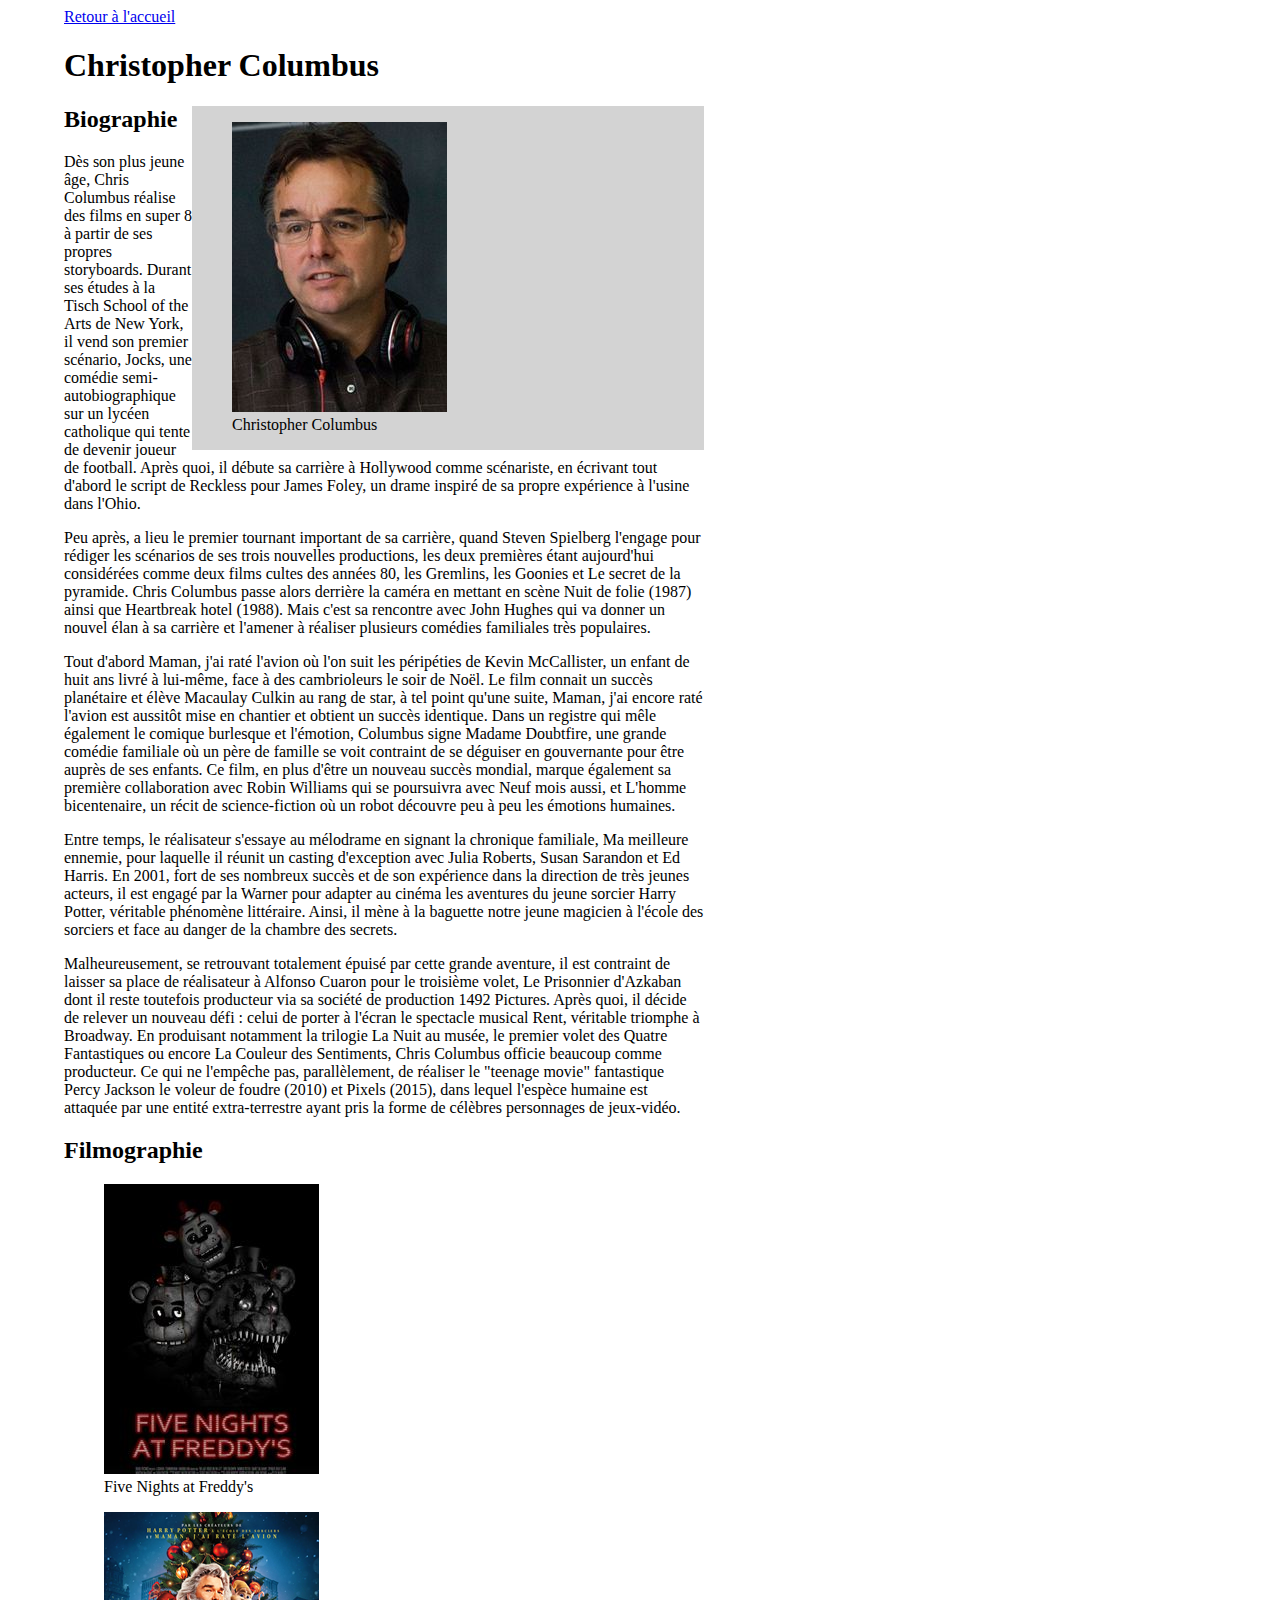
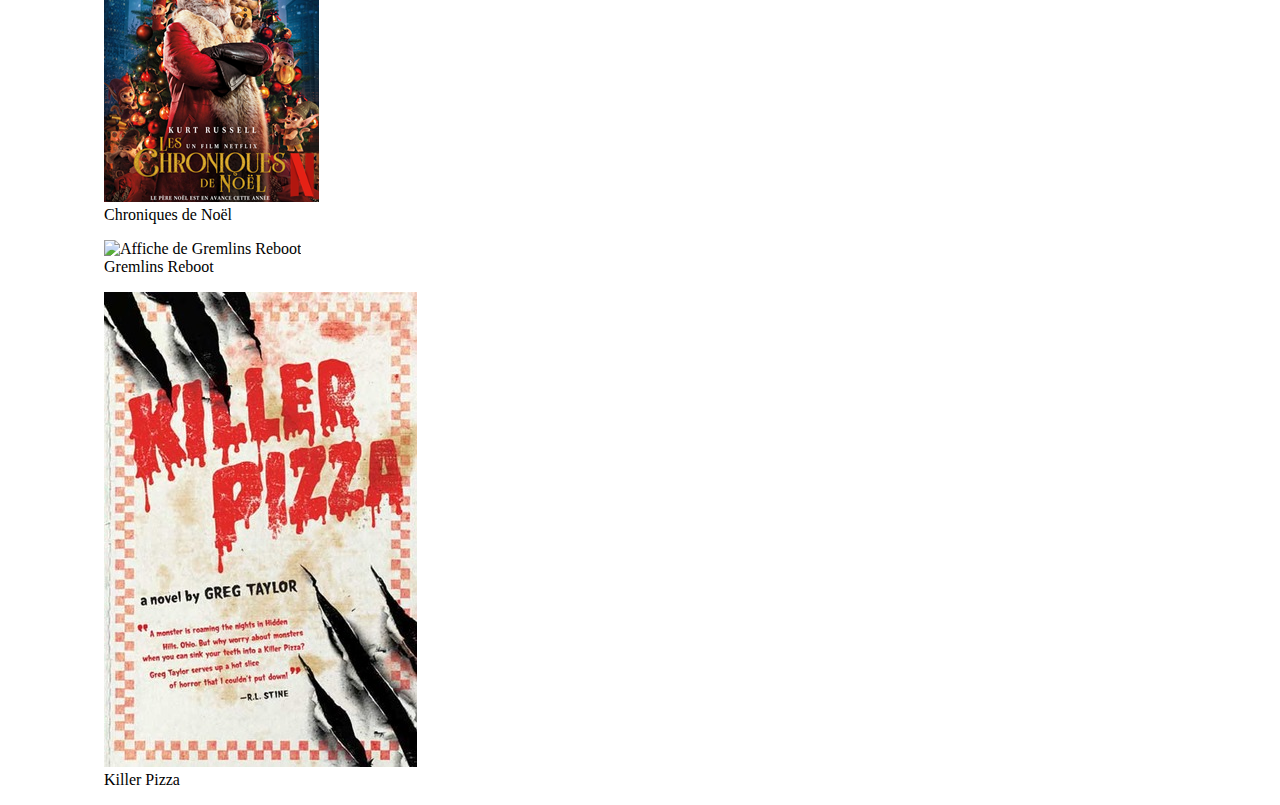
==== director.html @ 991984a0 "New Start" ====
<!DOCTYPE html>
<html lang="fr">
    <head>
        <meta charset="utf-8" />
        <title>Harry Potter à l'Ecole des Sorciers</title>
        <link rel="stylesheet" href="./CSS/style.css"/>
    </head>

    <body>
    <header>
      <nav>
        <a href="./index.html">Retour à l'accueil</a>
      </nav>
    </header>
    <main>
      <section>
        <h1>Christopher Columbus</h1>
        <aside>
          <figure>
            <img src="./Ressources/CC.jpg" alt="Photo de Christopher Columbus">
            <figcaption>Christopher Columbus</figcaption>
          </figure>
        </aside>
        <Article>
          <h2>Biographie</h2>
          <p>Dès son plus jeune âge, Chris Columbus réalise des films en super 8 à partir de ses propres storyboards. Durant ses études à la Tisch School of the Arts de New York, il vend son premier scénario, Jocks, une comédie semi-autobiographique sur un lycéen catholique qui tente de devenir joueur de football. Après quoi, il débute sa carrière à Hollywood comme scénariste, en écrivant tout d'abord le script de Reckless pour James Foley, un drame inspiré de sa propre expérience à l'usine dans l'Ohio.</p>
          <p>Peu après, a lieu le premier tournant important de sa carrière, quand Steven Spielberg l'engage pour rédiger les scénarios de ses trois nouvelles productions, les deux premières étant aujourd'hui considérées comme deux films cultes des années 80, les Gremlins, les Goonies et Le secret de la pyramide.
          Chris Columbus passe alors derrière la caméra en mettant en scène Nuit de folie (1987) ainsi que Heartbreak hotel (1988). Mais c'est sa rencontre avec John Hughes qui va donner un nouvel élan à sa carrière et l'amener à réaliser plusieurs comédies familiales très populaires.</p>
          <p>Tout d'abord Maman, j'ai raté l'avion où l'on suit les péripéties de Kevin McCallister, un enfant de huit ans livré à lui-même, face à des cambrioleurs le soir de Noël. Le film connait un succès planétaire et élève Macaulay Culkin au rang de star, à tel point qu'une suite, Maman, j'ai encore raté l'avion est aussitôt mise en chantier et obtient un succès identique.
          Dans un registre qui mêle également le comique burlesque et l'émotion, Columbus signe Madame Doubtfire, une grande comédie familiale où un père de famille se voit contraint de se déguiser en gouvernante pour être auprès de ses enfants. Ce film, en plus d'être un nouveau succès mondial, marque également sa première collaboration avec Robin Williams qui se poursuivra avec Neuf mois aussi, et L'homme bicentenaire, un récit de science-fiction où un robot découvre peu à peu les émotions humaines.</p>
          <p>Entre temps, le réalisateur s'essaye au mélodrame en signant la chronique familiale, Ma meilleure ennemie, pour laquelle il réunit un casting d'exception avec Julia Roberts, Susan Sarandon et Ed Harris.
          En 2001, fort de ses nombreux succès et de son expérience dans la direction de très jeunes acteurs, il est engagé par la Warner pour adapter au cinéma les aventures du jeune sorcier Harry Potter, véritable phénomène littéraire. Ainsi, il mène à la baguette notre jeune magicien à l'école des sorciers et face au danger de la chambre des secrets.</p>
          <p>Malheureusement, se retrouvant totalement épuisé par cette grande aventure, il est contraint de laisser sa place de réalisateur à Alfonso Cuaron pour le troisième volet, Le Prisonnier d'Azkaban dont il reste toutefois producteur via sa société de production 1492 Pictures.
          Après quoi, il décide de relever un nouveau défi : celui de porter à l'écran le spectacle musical Rent, véritable triomphe à Broadway. En produisant notamment la trilogie La Nuit au musée, le premier volet des Quatre Fantastiques ou encore La Couleur des Sentiments, Chris Columbus officie beaucoup comme producteur. Ce qui ne l'empêche pas, parallèlement, de réaliser le "teenage movie" fantastique Percy Jackson le voleur de foudre (2010) et Pixels (2015), dans lequel l'espèce humaine est attaquée par une entité extra-terrestre ayant pris la forme de célèbres personnages de jeux-vidéo.</p>
        </Article>
        <Article>
          <h2>Filmographie</h2>
          <figure>
            <img src="./Ressources/fnaf.jpg" alt="Affiche de Five Nights at Freddy's">
            <figcaption>Five Nights at Freddy's</figcaption>
          </figure>
          <figure>
            <img src="./Ressources/cdn.png" alt="Affiche des Chroniques de Noël">
            <figcaption>Chroniques de Noël</figcaption>
          </figure>
          <figure>
            <img src="./Ressources/gr.jpg" alt="Affiche de Gremlins Reboot">
            <figcaption>Gremlins Reboot</figcaption>
          </figure>
          <figure>
            <img src="./Ressources/kp.jpg" alt="Affiche de Killer Pizza">
            <figcaption>Killer Pizza</figcaption>
          </figure>
        </Article>
      </section>

    </main>
  </body>
</html>
---- CSS/style.css ----
/*POSITION*/
.centered-element{
  margin-left: auto;
  margin-right: auto;
}

.right-element{
  float: right;
}

/*WIDTH*/
.width-100{
  width : 100%;
}

.width-90{
  width : 90%;
}
.width-75{
  width : 75%;
}
.width-50{
  width : 50%;
}
.width-25{
  width : 25%;
}

.centered-text{
  text-align: center;
}

/*TARGETED*/
body{
  width: 90vw;
  margin-left: auto;
  margin-right: auto;
}

aside{
  float: right;
  background-color: lightgrey;
  width: 40vw;
}

main{
  float: left;
  width: 50vw
}

footer{
  position: absolute;
  bottom: 0;
  width: 100%;
  border: 1px lightgrey solid;
  text-align: center;
  height: 2rem;
}
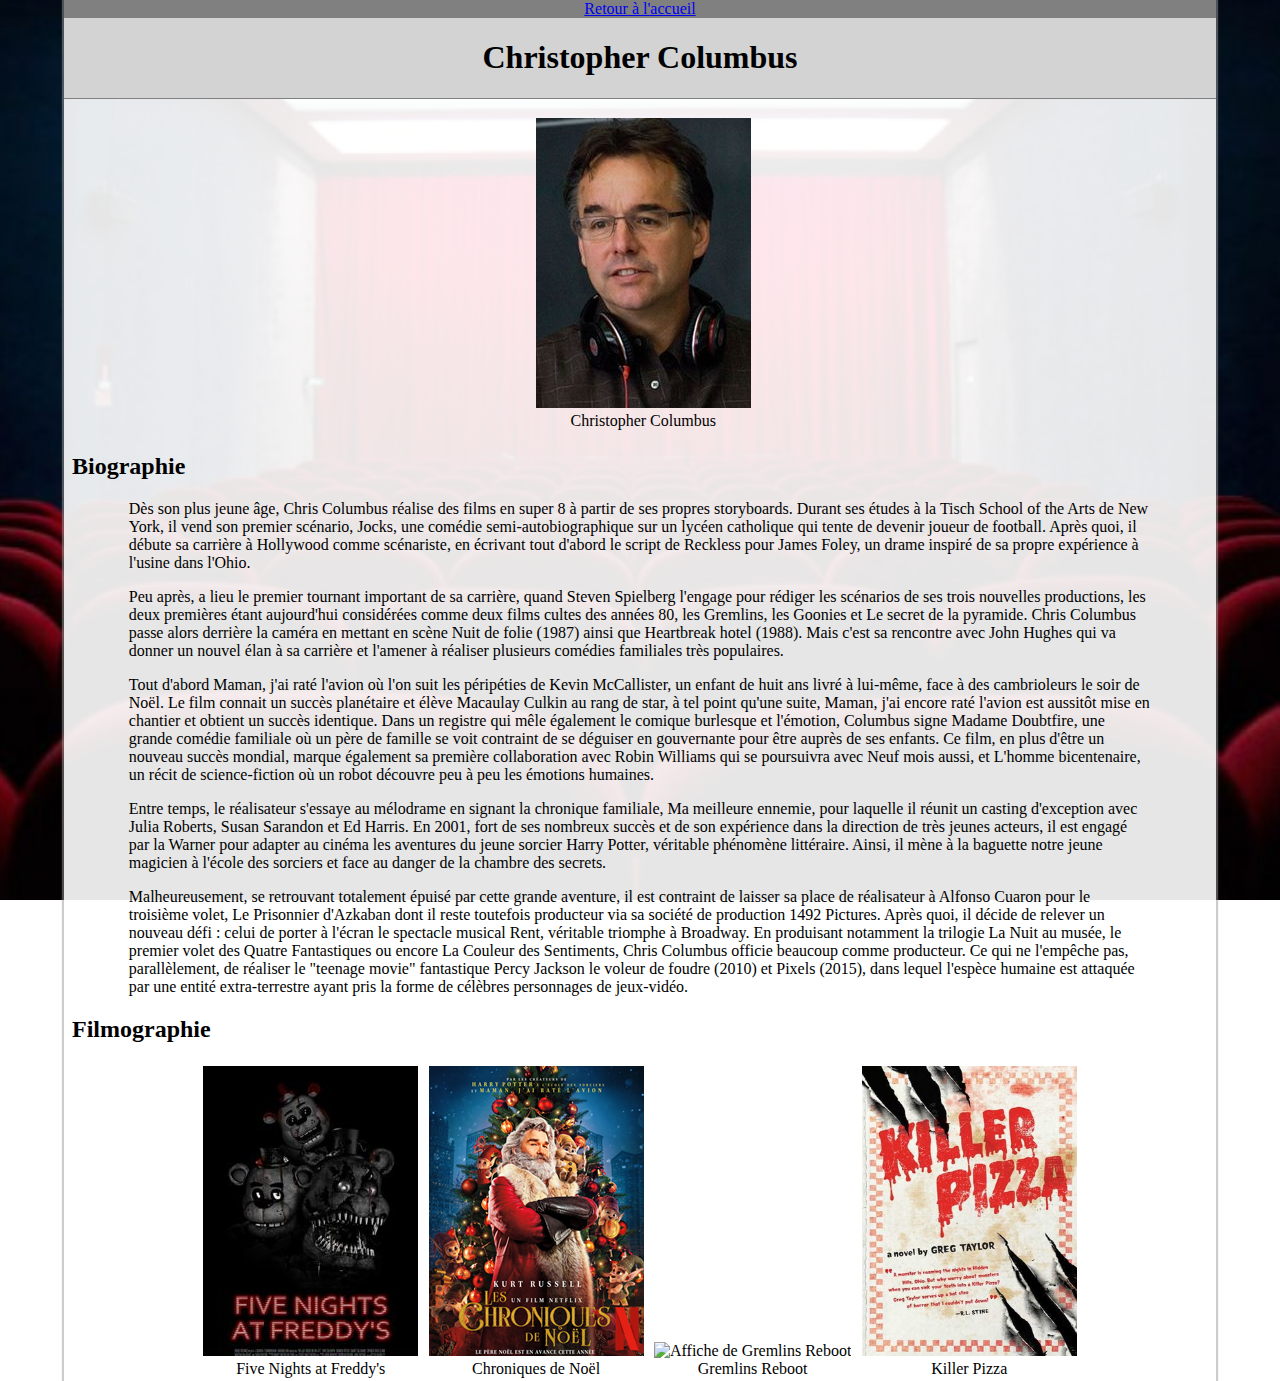
==== commit 06422d61: "Step 3 : Media queries" ====
--- a/director.html
+++ b/director.html
@@ -5,55 +5,53 @@
         <title>Harry Potter à l'Ecole des Sorciers</title>
         <link rel="stylesheet" href="./CSS/style.css"/>
     </head>
-
     <body>
-    <header>
-      <nav>
-        <a href="./index.html">Retour à l'accueil</a>
-      </nav>
-    </header>
-    <main>
-      <section>
-        <h1>Christopher Columbus</h1>
-        <aside>
-          <figure>
-            <img src="./Ressources/CC.jpg" alt="Photo de Christopher Columbus">
-            <figcaption>Christopher Columbus</figcaption>
-          </figure>
-        </aside>
-        <Article>
-          <h2>Biographie</h2>
-          <p>Dès son plus jeune âge, Chris Columbus réalise des films en super 8 à partir de ses propres storyboards. Durant ses études à la Tisch School of the Arts de New York, il vend son premier scénario, Jocks, une comédie semi-autobiographique sur un lycéen catholique qui tente de devenir joueur de football. Après quoi, il débute sa carrière à Hollywood comme scénariste, en écrivant tout d'abord le script de Reckless pour James Foley, un drame inspiré de sa propre expérience à l'usine dans l'Ohio.</p>
-          <p>Peu après, a lieu le premier tournant important de sa carrière, quand Steven Spielberg l'engage pour rédiger les scénarios de ses trois nouvelles productions, les deux premières étant aujourd'hui considérées comme deux films cultes des années 80, les Gremlins, les Goonies et Le secret de la pyramide.
-          Chris Columbus passe alors derrière la caméra en mettant en scène Nuit de folie (1987) ainsi que Heartbreak hotel (1988). Mais c'est sa rencontre avec John Hughes qui va donner un nouvel élan à sa carrière et l'amener à réaliser plusieurs comédies familiales très populaires.</p>
-          <p>Tout d'abord Maman, j'ai raté l'avion où l'on suit les péripéties de Kevin McCallister, un enfant de huit ans livré à lui-même, face à des cambrioleurs le soir de Noël. Le film connait un succès planétaire et élève Macaulay Culkin au rang de star, à tel point qu'une suite, Maman, j'ai encore raté l'avion est aussitôt mise en chantier et obtient un succès identique.
-          Dans un registre qui mêle également le comique burlesque et l'émotion, Columbus signe Madame Doubtfire, une grande comédie familiale où un père de famille se voit contraint de se déguiser en gouvernante pour être auprès de ses enfants. Ce film, en plus d'être un nouveau succès mondial, marque également sa première collaboration avec Robin Williams qui se poursuivra avec Neuf mois aussi, et L'homme bicentenaire, un récit de science-fiction où un robot découvre peu à peu les émotions humaines.</p>
-          <p>Entre temps, le réalisateur s'essaye au mélodrame en signant la chronique familiale, Ma meilleure ennemie, pour laquelle il réunit un casting d'exception avec Julia Roberts, Susan Sarandon et Ed Harris.
-          En 2001, fort de ses nombreux succès et de son expérience dans la direction de très jeunes acteurs, il est engagé par la Warner pour adapter au cinéma les aventures du jeune sorcier Harry Potter, véritable phénomène littéraire. Ainsi, il mène à la baguette notre jeune magicien à l'école des sorciers et face au danger de la chambre des secrets.</p>
-          <p>Malheureusement, se retrouvant totalement épuisé par cette grande aventure, il est contraint de laisser sa place de réalisateur à Alfonso Cuaron pour le troisième volet, Le Prisonnier d'Azkaban dont il reste toutefois producteur via sa société de production 1492 Pictures.
-          Après quoi, il décide de relever un nouveau défi : celui de porter à l'écran le spectacle musical Rent, véritable triomphe à Broadway. En produisant notamment la trilogie La Nuit au musée, le premier volet des Quatre Fantastiques ou encore La Couleur des Sentiments, Chris Columbus officie beaucoup comme producteur. Ce qui ne l'empêche pas, parallèlement, de réaliser le "teenage movie" fantastique Percy Jackson le voleur de foudre (2010) et Pixels (2015), dans lequel l'espèce humaine est attaquée par une entité extra-terrestre ayant pris la forme de célèbres personnages de jeux-vidéo.</p>
-        </Article>
-        <Article>
-          <h2>Filmographie</h2>
-          <figure>
-            <img src="./Ressources/fnaf.jpg" alt="Affiche de Five Nights at Freddy's">
-            <figcaption>Five Nights at Freddy's</figcaption>
-          </figure>
-          <figure>
-            <img src="./Ressources/cdn.png" alt="Affiche des Chroniques de Noël">
-            <figcaption>Chroniques de Noël</figcaption>
-          </figure>
-          <figure>
-            <img src="./Ressources/gr.jpg" alt="Affiche de Gremlins Reboot">
-            <figcaption>Gremlins Reboot</figcaption>
-          </figure>
-          <figure>
-            <img src="./Ressources/kp.jpg" alt="Affiche de Killer Pizza">
-            <figcaption>Killer Pizza</figcaption>
-          </figure>
-        </Article>
-      </section>
-
-    </main>
+      <div class="content">
+        <header class="centered-text bg-lightgrey">
+          <nav class="bg-grey">
+            <a href="./index.html">Retour à l'accueil</a>
+          </nav>
+          <h1>Christopher Columbus</h1>
+        </header>
+        <main class="margin-left-standard margin-right-standard">
+            <figure class="width-100 centered-text display-inline">
+              <img class="img-standard" src="./Ressources/CC.jpg" alt="Photo de Christopher Columbus">
+              <figcaption>Christopher Columbus</figcaption>
+            </figure>
+            <h2>Biographie</h2>
+            <article class="width-90 centered-element">
+              <p>Dès son plus jeune âge, Chris Columbus réalise des films en super 8 à partir de ses propres storyboards. Durant ses études à la Tisch School of the Arts de New York, il vend son premier scénario, Jocks, une comédie semi-autobiographique sur un lycéen catholique qui tente de devenir joueur de football. Après quoi, il débute sa carrière à Hollywood comme scénariste, en écrivant tout d'abord le script de Reckless pour James Foley, un drame inspiré de sa propre expérience à l'usine dans l'Ohio.</p>
+              <p>Peu après, a lieu le premier tournant important de sa carrière, quand Steven Spielberg l'engage pour rédiger les scénarios de ses trois nouvelles productions, les deux premières étant aujourd'hui considérées comme deux films cultes des années 80, les Gremlins, les Goonies et Le secret de la pyramide.
+              Chris Columbus passe alors derrière la caméra en mettant en scène Nuit de folie (1987) ainsi que Heartbreak hotel (1988). Mais c'est sa rencontre avec John Hughes qui va donner un nouvel élan à sa carrière et l'amener à réaliser plusieurs comédies familiales très populaires.</p>
+              <p>Tout d'abord Maman, j'ai raté l'avion où l'on suit les péripéties de Kevin McCallister, un enfant de huit ans livré à lui-même, face à des cambrioleurs le soir de Noël. Le film connait un succès planétaire et élève Macaulay Culkin au rang de star, à tel point qu'une suite, Maman, j'ai encore raté l'avion est aussitôt mise en chantier et obtient un succès identique.
+              Dans un registre qui mêle également le comique burlesque et l'émotion, Columbus signe Madame Doubtfire, une grande comédie familiale où un père de famille se voit contraint de se déguiser en gouvernante pour être auprès de ses enfants. Ce film, en plus d'être un nouveau succès mondial, marque également sa première collaboration avec Robin Williams qui se poursuivra avec Neuf mois aussi, et L'homme bicentenaire, un récit de science-fiction où un robot découvre peu à peu les émotions humaines.</p>
+              <p>Entre temps, le réalisateur s'essaye au mélodrame en signant la chronique familiale, Ma meilleure ennemie, pour laquelle il réunit un casting d'exception avec Julia Roberts, Susan Sarandon et Ed Harris.
+              En 2001, fort de ses nombreux succès et de son expérience dans la direction de très jeunes acteurs, il est engagé par la Warner pour adapter au cinéma les aventures du jeune sorcier Harry Potter, véritable phénomène littéraire. Ainsi, il mène à la baguette notre jeune magicien à l'école des sorciers et face au danger de la chambre des secrets.</p>
+              <p>Malheureusement, se retrouvant totalement épuisé par cette grande aventure, il est contraint de laisser sa place de réalisateur à Alfonso Cuaron pour le troisième volet, Le Prisonnier d'Azkaban dont il reste toutefois producteur via sa société de production 1492 Pictures.
+              Après quoi, il décide de relever un nouveau défi : celui de porter à l'écran le spectacle musical Rent, véritable triomphe à Broadway. En produisant notamment la trilogie La Nuit au musée, le premier volet des Quatre Fantastiques ou encore La Couleur des Sentiments, Chris Columbus officie beaucoup comme producteur. Ce qui ne l'empêche pas, parallèlement, de réaliser le "teenage movie" fantastique Percy Jackson le voleur de foudre (2010) et Pixels (2015), dans lequel l'espèce humaine est attaquée par une entité extra-terrestre ayant pris la forme de célèbres personnages de jeux-vidéo.</p>
+            </article>
+            <section>
+              <h2>Filmographie</h2>
+              <article class="centered-text">
+               <figure class="display-inline">
+                <img class="img-standard" src="./Ressources/fnaf.jpg" alt="Affiche de Five Nights at Freddy's">
+                <figcaption>Five Nights at Freddy's</figcaption>
+              </figure>
+               <figure class="display-inline">
+                <img class="img-standard" src="./Ressources/cdn.png" alt="Affiche des Chroniques de Noël">
+                <figcaption>Chroniques de Noël</figcaption>
+              </figure>
+               <figure class="display-inline">
+                <img class="img-standard" src="./Ressources/gr.jpg" alt="Affiche de Gremlins Reboot">
+                <figcaption>Gremlins Reboot</figcaption>
+              </figure>
+               <figure class="display-inline">
+                <img class="img-standard" src="./Ressources/kp.jpg" alt="Affiche de Killer Pizza">
+                <figcaption>Killer Pizza</figcaption>
+              </figure>
+            </article>
+          </section>
+      </main>
+    </div>
   </body>
 </html>
--- a/CSS/style.css
+++ b/CSS/style.css
@@ -6,6 +6,10 @@
 
 .right-element{
   float: right;
+}
+
+.display-inline{
+  display: inline-block;
 }
 
 /*WIDTH*/
@@ -30,29 +34,123 @@
   text-align: center;
 }
 
+/*MARGIN*/
+.margin-H-standard{
+  margin-left: 0.5rem;
+  margin-right: 0.5rem;
+}
+
+.margin-left-standard{
+  margin-left: 0.5rem;
+}
+
+.margin-right-standard{
+  margin-right: 0.5rem;
+}
+
+.no-margin{
+  margin: 0;
+}
+
+/*PADDING*/
+.padding-standard{
+  padding: 0.5rem;
+}
+
+/*BOX-SHADOW*/
+.box-shadow-standard{
+  -webkit-box-shadow: 0px 0px 1px 2px rgba(153,153,153,0.5);
+  -moz-box-shadow: 0px 0px 1px 2px rgba(153,153,153,0.5);
+  box-shadow: 0px 0px 1px 2px rgba(153,153,153,0.5);
+}
+
+/*BORDER*/
+.border-radius-standard{
+  border-radius: 3px;
+}
+
+/*BACKGROUND COLOR*/
+.bg-lightgrey{
+    background-color: lightgrey;
+}
+
+.bg-grey{
+    background-color: grey;
+}
+
+.bg-specialgrey{
+  background-color: #f5f5f5;
+}
+
 /*TARGETED*/
 body{
+  background-image: url("../Ressources/bg-body.jpg");
+  background-position: center;
+  background-repeat: no-repeat;
+  background-attachment: fixed;
+  background-size: cover;
+  margin: 0;
+}
+
+header{
+  border-bottom: 1px grey solid;
+  margin-bottom: 1rem;
+}
+
+.content{
   width: 90vw;
+  margin-top: 0;
+  margin-bottom: 0;
   margin-left: auto;
   margin-right: auto;
+  background-color: rgba(255, 255, 255, 0.9);
+  -webkit-box-shadow: 0px 0px 1px 2px rgba(153,153,153,0.5);
+  -moz-box-shadow: 0px 0px 1px 2px rgba(153,153,153,0.5);
+  box-shadow: 0px 0px 1px 2px rgba(153,153,153,0.5);
 }
 
 aside{
-  float: right;
-  background-color: lightgrey;
-  width: 40vw;
+  width: 25%;
 }
 
-main{
-  float: left;
-  width: 50vw
+.main-main{
+  width: 70%;
+}
+
+figure{
+  margin: 0.2rem;
+  display: block;
+}
+
+.link-figure:hover{
+  opacity: 0.8;
+}
+
+.display-block{
+  display: block;
 }
 
 footer{
-  position: absolute;
-  bottom: 0;
-  width: 100%;
+  margin-top: 1rem;
   border: 1px lightgrey solid;
   text-align: center;
   height: 2rem;
+  background-color: lightgrey;
 }
+
+.img-standard{
+  width: 215px;
+  height : 290px;
+}
+
+@media screen and (max-width: 992px) {
+  .content{
+    width: 100%;
+  }
+}
+
+@media screen and (max-width: 768px) {
+  .main-main{
+    width: 100%;
+  }
+}
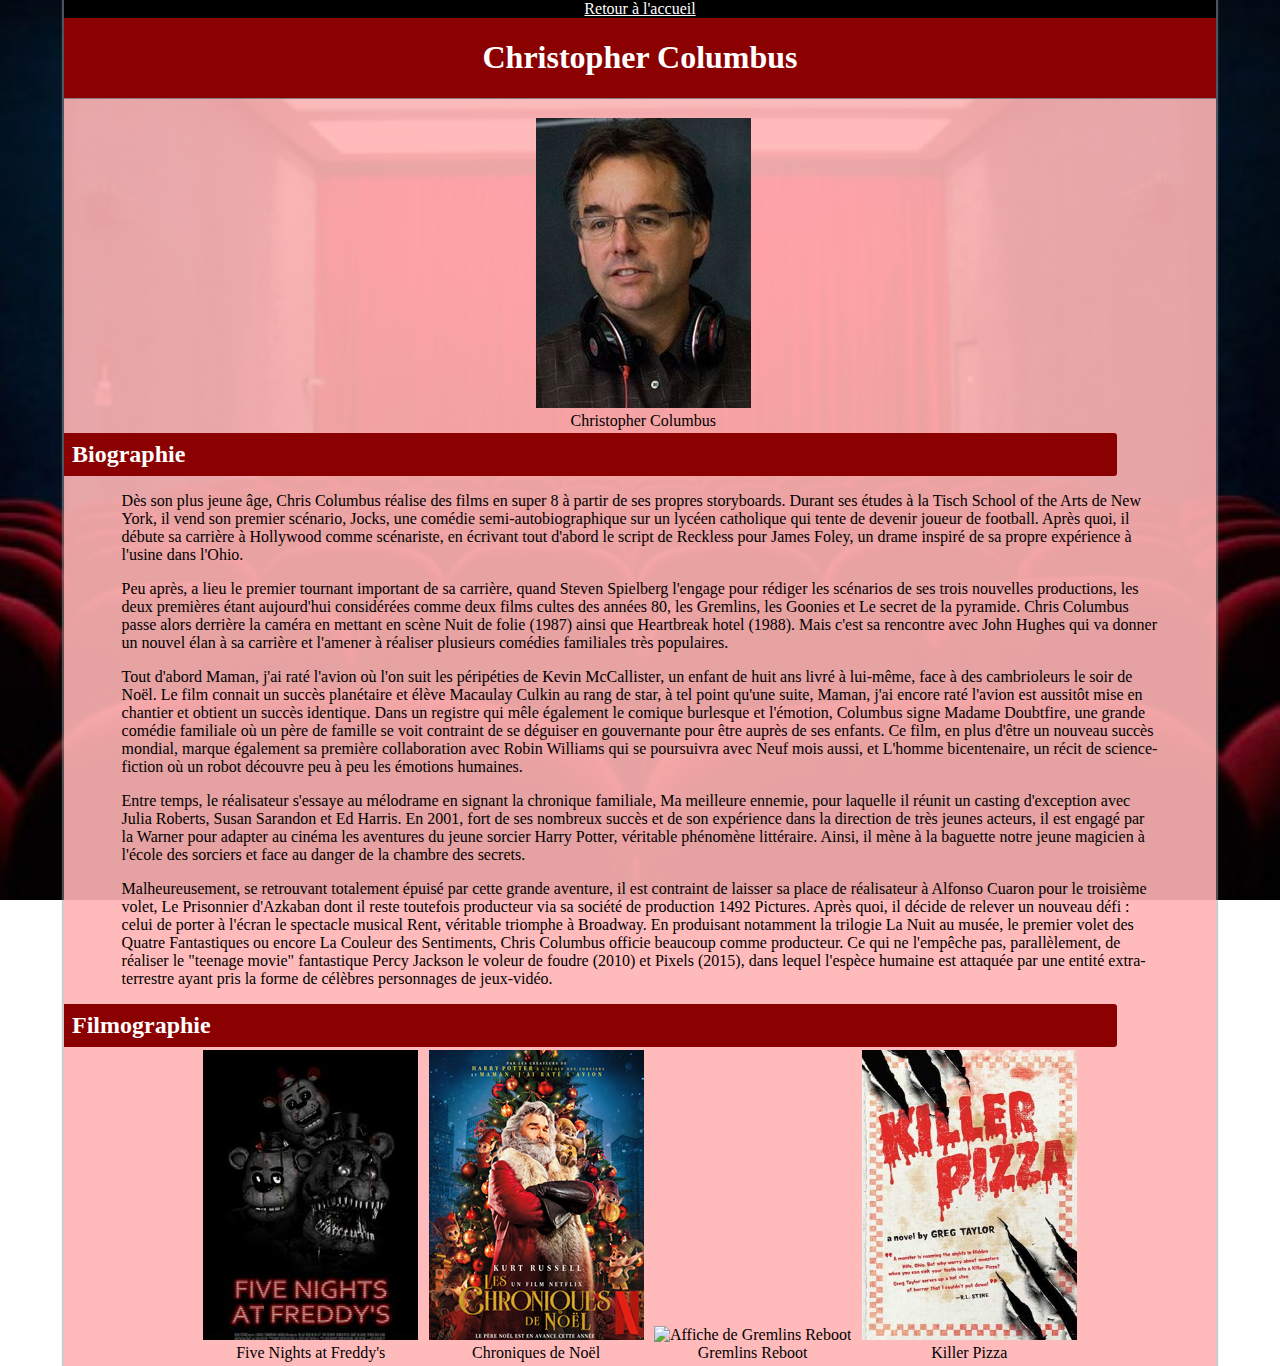
==== commit ed28f2fc: "Step 3: media queries" ====
--- a/director.html
+++ b/director.html
@@ -7,18 +7,18 @@
     </head>
     <body>
       <div class="content">
-        <header class="centered-text bg-lightgrey">
-          <nav class="bg-grey">
-            <a href="./index.html">Retour à l'accueil</a>
+        <header class="centered-text">
+          <nav class="bg-black">
+            <a class="color-white" href="./index.html">Retour à l'accueil</a>
           </nav>
           <h1>Christopher Columbus</h1>
         </header>
-        <main class="margin-left-standard margin-right-standard">
+        <main>
             <figure class="width-100 centered-text display-inline">
               <img class="img-standard" src="./Ressources/CC.jpg" alt="Photo de Christopher Columbus">
               <figcaption>Christopher Columbus</figcaption>
             </figure>
-            <h2>Biographie</h2>
+            <h2 class="padding-standard no-margin bg-darkred color-white width-90 border-radius-right">Biographie</h2>
             <article class="width-90 centered-element">
               <p>Dès son plus jeune âge, Chris Columbus réalise des films en super 8 à partir de ses propres storyboards. Durant ses études à la Tisch School of the Arts de New York, il vend son premier scénario, Jocks, une comédie semi-autobiographique sur un lycéen catholique qui tente de devenir joueur de football. Après quoi, il débute sa carrière à Hollywood comme scénariste, en écrivant tout d'abord le script de Reckless pour James Foley, un drame inspiré de sa propre expérience à l'usine dans l'Ohio.</p>
               <p>Peu après, a lieu le premier tournant important de sa carrière, quand Steven Spielberg l'engage pour rédiger les scénarios de ses trois nouvelles productions, les deux premières étant aujourd'hui considérées comme deux films cultes des années 80, les Gremlins, les Goonies et Le secret de la pyramide.
@@ -31,7 +31,7 @@
               Après quoi, il décide de relever un nouveau défi : celui de porter à l'écran le spectacle musical Rent, véritable triomphe à Broadway. En produisant notamment la trilogie La Nuit au musée, le premier volet des Quatre Fantastiques ou encore La Couleur des Sentiments, Chris Columbus officie beaucoup comme producteur. Ce qui ne l'empêche pas, parallèlement, de réaliser le "teenage movie" fantastique Percy Jackson le voleur de foudre (2010) et Pixels (2015), dans lequel l'espèce humaine est attaquée par une entité extra-terrestre ayant pris la forme de célèbres personnages de jeux-vidéo.</p>
             </article>
             <section>
-              <h2>Filmographie</h2>
+              <h2 class="padding-standard no-margin bg-darkred color-white width-90 border-radius-right">Filmographie</h2>
               <article class="centered-text">
                <figure class="display-inline">
                 <img class="img-standard" src="./Ressources/fnaf.jpg" alt="Affiche de Five Nights at Freddy's">
--- a/CSS/style.css
+++ b/CSS/style.css
@@ -20,12 +20,15 @@
 .width-90{
   width : 90%;
 }
+
 .width-75{
   width : 75%;
 }
+
 .width-50{
   width : 50%;
 }
+
 .width-25{
   width : 25%;
 }
@@ -57,11 +60,16 @@
   padding: 0.5rem;
 }
 
+.padding-V-standard{
+  padding-top: 0.2rem;
+  padding-bottom: 0.2rem;
+}
+
 /*BOX-SHADOW*/
 .box-shadow-standard{
-  -webkit-box-shadow: 0px 0px 1px 2px rgba(153,153,153,0.5);
-  -moz-box-shadow: 0px 0px 1px 2px rgba(153,153,153,0.5);
-  box-shadow: 0px 0px 1px 2px rgba(153,153,153,0.5);
+  -webkit-box-shadow: 0px 0px 1px 2px rgba(255,255,255,0.5);
+  -moz-box-shadow: 0px 0px 1px 2px rgba(255,255,255,0.5);
+  box-shadow: 0px 0px 1px 2px rgba(255,255,255,0.5);
 }
 
 /*BORDER*/
@@ -69,6 +77,10 @@
   border-radius: 3px;
 }
 
+.border-radius-right{
+  border-radius: 0 3px 3px 0;
+}
+
 /*BACKGROUND COLOR*/
 .bg-lightgrey{
     background-color: lightgrey;
@@ -82,7 +94,20 @@
   background-color: #f5f5f5;
 }
 
-/*TARGETED*/
+.bg-black{
+    background-color: black;
+}
+
+.bg-darkred{
+  background-color: darkred;
+}
+
+/*COLOR*/
+.color-white{
+  color: white;
+}
+
+/*ELEMENTS*/
 body{
   background-image: url("../Ressources/bg-body.jpg");
   background-position: center;
@@ -93,7 +118,9 @@
 }
 
 header{
+  background-color: darkred;
   border-bottom: 1px grey solid;
+  color: white;
   margin-bottom: 1rem;
 }
 
@@ -103,18 +130,23 @@
   margin-bottom: 0;
   margin-left: auto;
   margin-right: auto;
-  background-color: rgba(255, 255, 255, 0.9);
+  overflow: hidden;
+  background-color: rgba(255, 180, 180, 0.9);
   -webkit-box-shadow: 0px 0px 1px 2px rgba(153,153,153,0.5);
   -moz-box-shadow: 0px 0px 1px 2px rgba(153,153,153,0.5);
   box-shadow: 0px 0px 1px 2px rgba(153,153,153,0.5);
 }
 
 aside{
+  float: right;
   width: 25%;
+  margin-bottom: 1rem;
 }
 
 .main-main{
+  float: left;
   width: 70%;
+  margin-bottom: 1rem;
 }
 
 figure{
@@ -122,7 +154,7 @@
   display: block;
 }
 
-.link-figure:hover{
+a:hover{
   opacity: 0.8;
 }
 
@@ -132,10 +164,12 @@
 
 footer{
   margin-top: 1rem;
-  border: 1px lightgrey solid;
+  border-top: 1px grey solid;
   text-align: center;
   height: 2rem;
-  background-color: lightgrey;
+  background-color: darkred;
+  color: white;
+  clear: both;
 }
 
 .img-standard{
@@ -143,14 +177,40 @@
   height : 290px;
 }
 
-@media screen and (max-width: 992px) {
+/*MEDIA QUERIES*/
+@media screen and (min-width: 769px) and (max-width: 992px) {
   .content{
     width: 100%;
   }
-}
-
-@media screen and (max-width: 768px) {
+
   .main-main{
     width: 100%;
   }
-}
+
+  aside{
+    float:none;
+    width: 100%;
+  }
+
+  .display-desktop{
+    display: none;
+  }
+
+  .align-tablet{
+    display: inline-block;
+  }
+
+  h2{
+    height: 32px;
+  }
+}
+
+@media screen and (min-width: 577px) and (max-width: 768px) {
+
+}
+
+@media screen and (max-width: 576px) {
+  .align-tablet{
+    display: block;
+  }
+}
